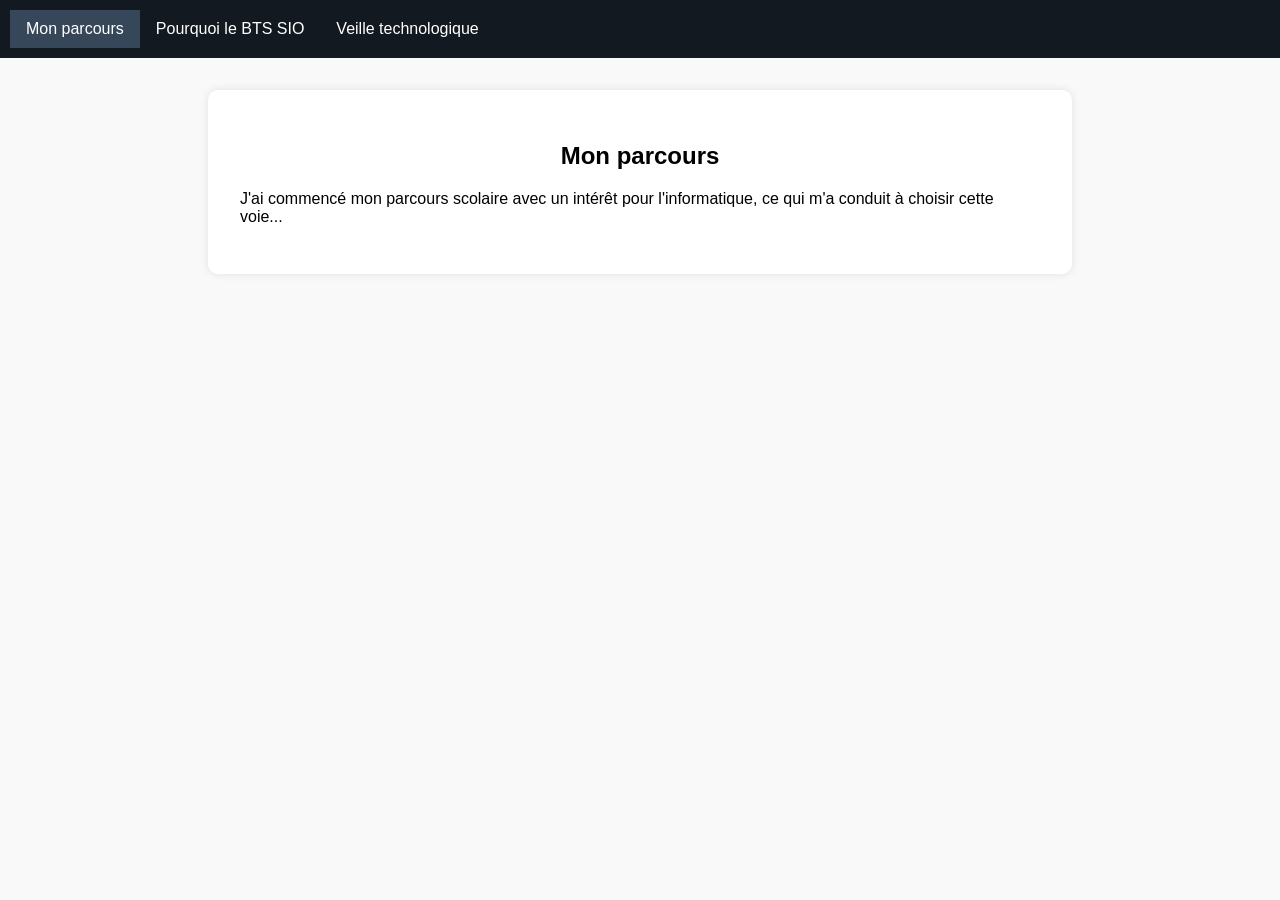
==== index.html @ 79f5f9d7 "Update and rename Untitled-1.html to index.html" ====
<!DOCTYPE html>
<html lang="fr">
<head>
  <meta charset="UTF-8" />
  <meta name="viewport" content="width=device-width, initial-scale=1.0"/>
  <title>Portfolio Présentation</title>
  <link rel="stylesheet" href="style.css">
</head>
<body>

  <div class="navbar">
    <div class="tab active" onclick="showContent('parcours')">Mon parcours</div>
    <div class="tab" onclick="showContent('bts')">Pourquoi le BTS SIO</div>
    <div class="tab" onclick="showContent('avenir')">Veille technologique</div>
  </div>

  <div class="content" id="content-area">
    <h2>Mon parcours</h2>
    <p>J'ai commencé mon parcours scolaire avec un intérêt pour l'informatique, ce qui m'a conduit à choisir cette voie...</p>
  </div>

  <script src="script.js"></script>
</body>
</html>
---- style.css ----
body {
  margin: 0;
  font-family: Arial, sans-serif;
  background-color: #f9f9f9;
}

.navbar {
  background-color: #131921;
  color: white;
  display: flex;
  align-items: center;
  padding: 10px;
  overflow-x: auto;
}

.tab {
  padding: 10px 16px;
  color: white;
  text-decoration: none;
  white-space: nowrap;
  cursor: pointer;
  transition: background 0.3s;
}

.tab:hover,
.tab.active {
  background-color: #37475a;
}

.content {
  padding: 2rem;
  max-width: 800px;
  margin: auto;
  background-color: white;
  box-shadow: 0 0 10px rgba(0,0,0,0.1);
  margin-top: 2rem;
  border-radius: 10px;
}

/* 🎯 Nouveau style pour centrer le titre */
.content h2 {
  text-align: center;
}
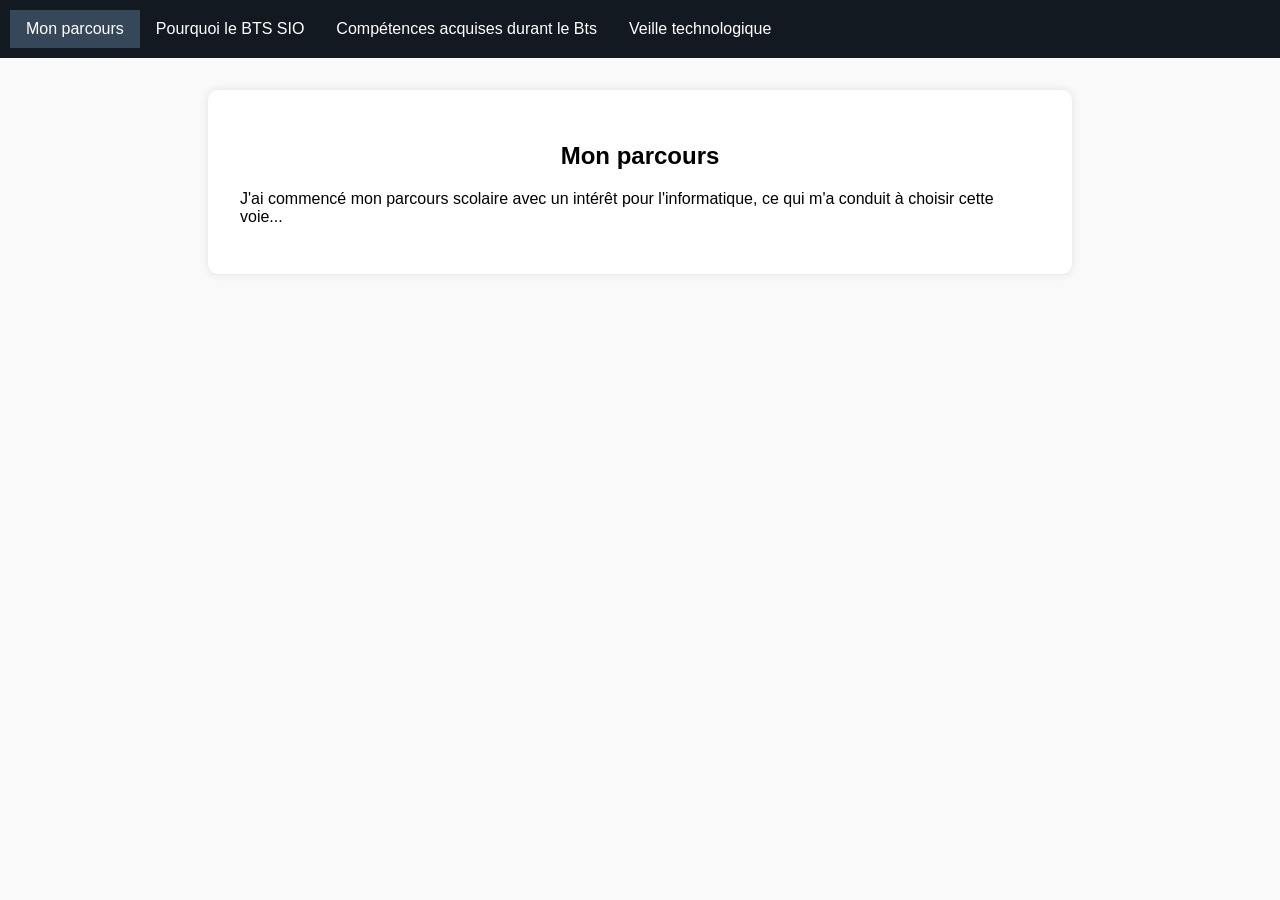
==== commit 7af88564: "Update index.html" ====
--- a/index.html
+++ b/index.html
@@ -11,6 +11,7 @@
   <div class="navbar">
     <div class="tab active" onclick="showContent('parcours')">Mon parcours</div>
     <div class="tab" onclick="showContent('bts')">Pourquoi le BTS SIO</div>
+    <div class="tab" onclick="showContent('bts')">Compétences acquises durant le Bts</div>
     <div class="tab" onclick="showContent('avenir')">Veille technologique</div>
   </div>
 
